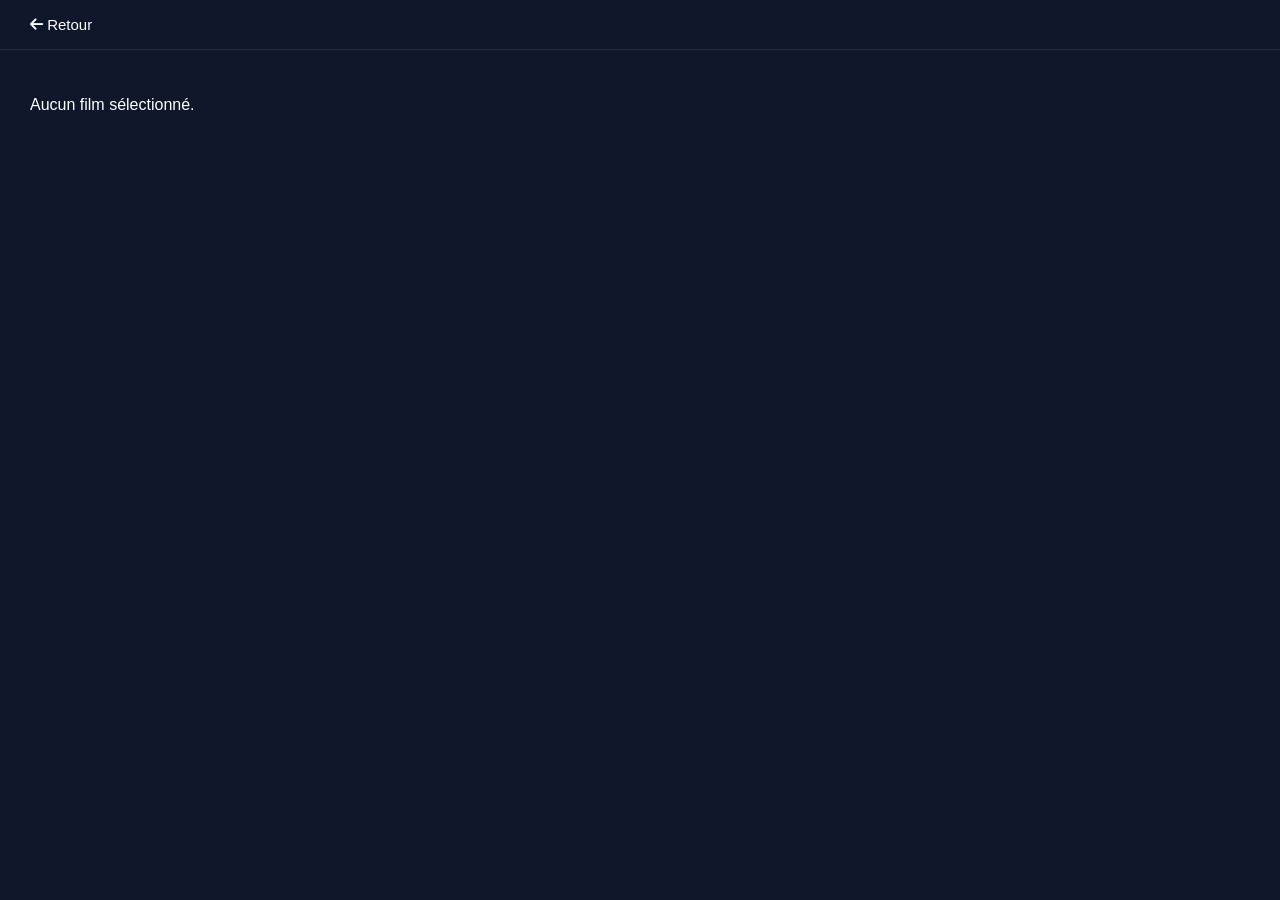
==== detail.html @ 46131086 "final commit : Ajout d’une fonctionnalité de recherche + mise à jour du ReadMe + simplification du c" ====
<!doctype html>
<html lang="fr">
  <head>
    <meta charset="UTF-8" />
    <meta name="viewport" content="width=device-width, initial-scale=1.0" />
    <title>Détail</title>
    <link rel="stylesheet" href="style.css" />
    <link
      rel="stylesheet"
      href="https://cdnjs.cloudflare.com/ajax/libs/font-awesome/6.5.0/css/all.min.css"
    />
  </head>
  <body>
    <header class="header">
      <a href="index.html" class="back-link"
        ><i class="fa-solid fa-arrow-left"></i> Retour</a
      >
    </header>
    <main id="app" class="container"></main>
    <script src="js/api.js"></script>
    <script src="js/detail.js"></script>
  </body>
</html>
---- style.css ----
* {
  box-sizing: border-box;
}

body {
  margin: 0;
  font-family: sans-serif;
  background: #0f172a;
  color: #fff;
}

.header {
  padding: 16px 30px;
  display: flex;
  align-items: center;
  gap: 20px;
  border-bottom: 1px solid rgba(255, 255, 255, 0.1);
}

.header h1 {
  margin: 0;
}

.header input {
  padding: 8px 14px;
  border-radius: 6px;
  border: 1px solid rgba(255, 255, 255, 0.2);
  background: rgba(255, 255, 255, 0.08);
  color: #fff;
  font-size: 14px;
  width: 260px;
}

.back-link {
  color: #fff;
  text-decoration: none;
  font-size: 15px;
}

.back-link:hover {
  color: #01b4e4;
}

.container {
  padding: 30px;
}

.section-head {
  display: flex;
  align-items: center;
  gap: 16px;
  margin-bottom: 20px;
}

.section-head h2 {
  margin: 0;
  color: #01b4e4;
}

select {
  padding: 6px 12px;
  border-radius: 6px;
  border: 1px solid rgba(255, 255, 255, 0.2);
  background: #1e293b;
  color: #fff;
  cursor: pointer;
}

.grid {
  display: grid;
  grid-template-columns: repeat(auto-fill, minmax(160px, 1fr));
  gap: 20px;
  margin-bottom: 40px;
}

.card {
  background: #1e293b;
  border-radius: 10px;
  overflow: hidden;
  position: relative;
  text-decoration: none;
  color: #fff;
  display: block;
  transition: transform 0.2s;
}

.card:hover {
  transform: translateY(-5px);
}

.card img {
  width: 100%;
  aspect-ratio: 2/3;
  object-fit: cover;
  display: block;
}

.card-body {
  padding: 10px;
}

.card-body h3 {
  margin: 0;
  font-size: 14px;
  white-space: nowrap;
  overflow: hidden;
  text-overflow: ellipsis;
}

.card-body p {
  margin: 4px 0 0;
  font-size: 12px;
  color: rgba(255, 255, 255, 0.5);
}

.badge {
  position: absolute;
  top: 8px;
  right: 8px;
  background: #032541;
  color: #01b4e4;
  border-radius: 999px;
  padding: 3px 8px;
  font-size: 11px;
  font-weight: bold;
}

.detail-hero {
  display: flex;
  gap: 40px;
  flex-wrap: wrap;
  margin-bottom: 40px;
}

.detail-poster {
  width: 260px;
  border-radius: 10px;
}

.detail-info h1 {
  margin: 0 0 8px;
}

.detail-info .detail-date {
  color: rgba(255, 255, 255, 0.5);
}

.detail-info .detail-note {
  color: #01b4e4;
  font-weight: bold;
}

.detail-info .detail-overview {
  line-height: 1.7;
  color: rgba(255, 255, 255, 0.8);
}

.genres {
  display: flex;
  flex-wrap: wrap;
  gap: 8px;
  margin: 12px 0;
}

.genre-tag {
  border: 1px solid #01b4e4;
  border-radius: 999px;
  padding: 3px 12px;
  font-size: 12px;
  color: #01b4e4;
}

.cast h2 {
  color: #01b4e4;
  margin-bottom: 20px;
}

.cast-grid {
  display: grid;
  grid-template-columns: repeat(auto-fill, minmax(110px, 1fr));
  gap: 16px;
}

.actor-card {
  text-align: center;
}

.actor-card img {
  width: 100%;
  aspect-ratio: 2/3;
  object-fit: cover;
  border-radius: 8px;
  margin-bottom: 6px;
}

.actor-card p {
  margin: 0;
  font-size: 13px;
  font-weight: bold;
}

.actor-card small {
  color: rgba(255, 255, 255, 0.5);
  font-size: 11px;
}

@media (max-width: 600px) {
  .container {
    padding: 16px;
  }

  .detail-poster {
    width: 100%;
  }
}
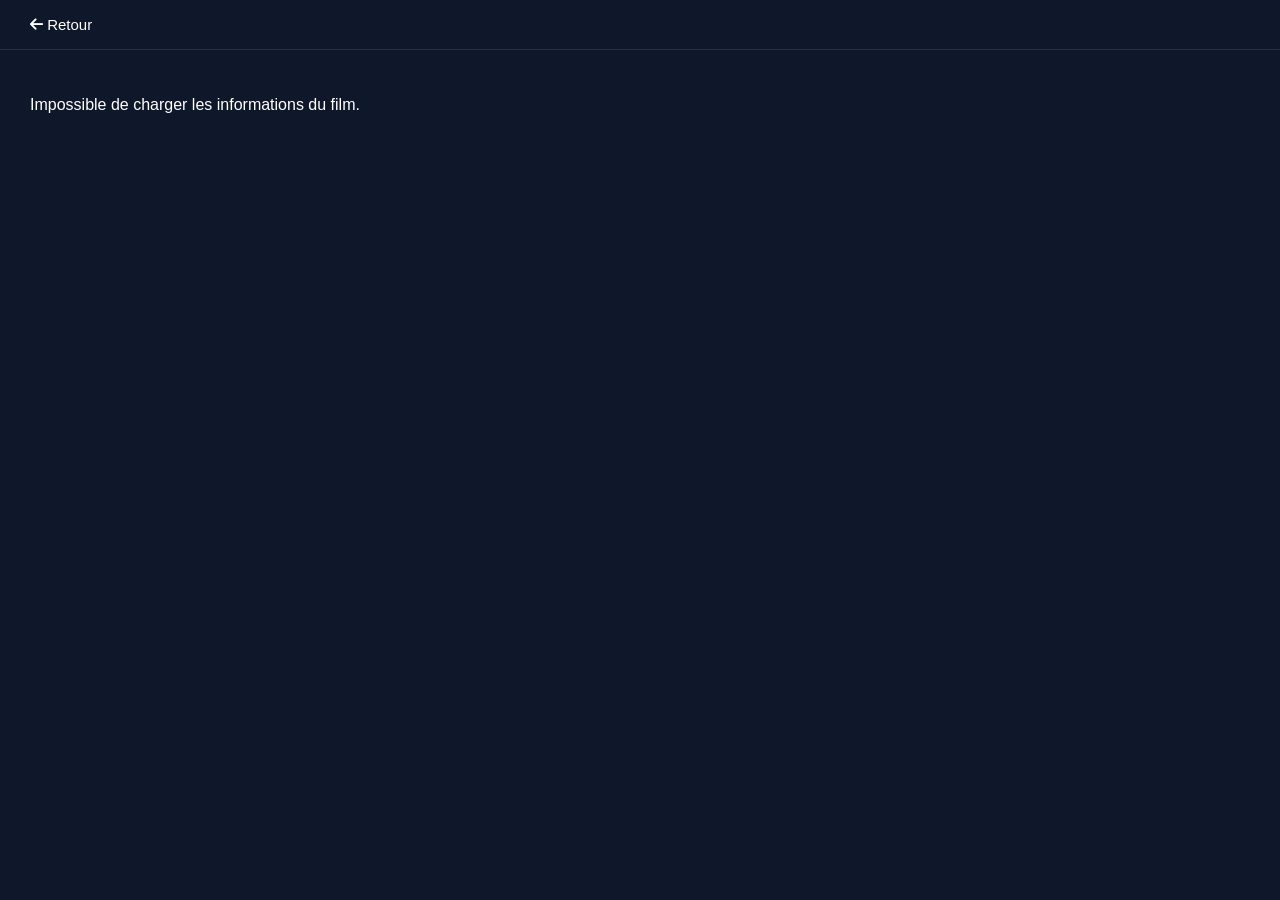
==== commit 809a2390: "Ajout de commentaires explicatifs + mise à jour du Markdown de répartion des fichiers" ====
--- a/detail.html
+++ b/detail.html
@@ -1,23 +1,23 @@
 <!doctype html>
 <html lang="fr">
   <head>
-    <meta charset="UTF-8" />
-    <meta name="viewport" content="width=device-width, initial-scale=1.0" />
-    <title>Détail</title>
-    <link rel="stylesheet" href="style.css" />
-    <link
-      rel="stylesheet"
-      href="https://cdnjs.cloudflare.com/ajax/libs/font-awesome/6.5.0/css/all.min.css"
-    />
+    <meta charset="UTF-8">
+    <meta name="viewport" content="width=device-width, initial-scale=1.0">
+    <meta name="description" content="CinéScope - Détail du film">
+    <title>CinéScope - Détail</title>
+    <link rel="stylesheet" href="style.css">
+    <link rel="stylesheet" href="https://cdnjs.cloudflare.com/ajax/libs/font-awesome/6.5.0/css/all.min.css">
   </head>
   <body>
     <header class="header">
-      <a href="index.html" class="back-link"
-        ><i class="fa-solid fa-arrow-left"></i> Retour</a
-      >
+      <!-- retour accueil -->
+      <a href="index.html" class="back-link">
+        <i class="fa-solid fa-arrow-left" aria-hidden="true"></i> Retour
+      </a>
     </header>
-    <main id="app" class="container"></main>
+    <!-- contenu injecté par detail.js -->
+    <main id="app" class="container" aria-live="polite"></main>
     <script src="js/api.js"></script>
     <script src="js/detail.js"></script>
   </body>
-</html>
+</html>
--- a/style.css
+++ b/style.css
@@ -9,6 +9,7 @@
   color: #fff;
 }
 
+/* ---- header ---- */
 .header {
   padding: 16px 30px;
   display: flex;
@@ -41,6 +42,7 @@
   color: #01b4e4;
 }
 
+/* ---- layout ---- */
 .container {
   padding: 30px;
 }
@@ -66,6 +68,7 @@
   cursor: pointer;
 }
 
+/* grille responsive automatique */
 .grid {
   display: grid;
   grid-template-columns: repeat(auto-fill, minmax(160px, 1fr));
@@ -73,6 +76,19 @@
   margin-bottom: 40px;
 }
 
+/* ---- animation ---- */
+@keyframes fadeInUp {
+  from {
+    opacity: 0; /* invisible au départ */
+    transform: translateY(20px); /* décalé 20px vers le bas */
+  }
+  to {
+    opacity: 1; /* complètement visible */
+    transform: translateY(0); /* position normale */
+  }
+}
+
+/* ---- carte ---- */
 .card {
   background: #1e293b;
   border-radius: 10px;
@@ -82,6 +98,8 @@
   color: #fff;
   display: block;
   transition: transform 0.2s;
+  /* durée : 0.4s | ease : progressif | both : applique dès le départ */
+  animation: fadeInUp 0.4s ease both;
 }
 
 .card:hover {
@@ -113,6 +131,7 @@
   color: rgba(255, 255, 255, 0.5);
 }
 
+/* note en badge absolu */
 .badge {
   position: absolute;
   top: 8px;
@@ -125,6 +144,7 @@
   font-weight: bold;
 }
 
+/* ---- page détail ---- */
 .detail-hero {
   display: flex;
   gap: 40px;
@@ -170,6 +190,7 @@
   color: #01b4e4;
 }
 
+/* ---- casting ---- */
 .cast h2 {
   color: #01b4e4;
   margin-bottom: 20px;
@@ -204,12 +225,62 @@
   font-size: 11px;
 }
 
-@media (max-width: 600px) {
+/* label accessible masqué visuellement */
+.sr-only {
+  position: absolute;
+  width: 1px;
+  height: 1px;
+  overflow: hidden;
+  clip: rect(0, 0, 0, 0);
+  white-space: nowrap;
+}
+
+/* ---- responsive ---- */
+@media (max-width: 768px) {
+  .header {
+    flex-direction: column;
+    align-items: flex-start;
+    padding: 16px 20px;
+  }
+
+  .header input {
+    width: 100%;
+  }
+
+  .section-head {
+    flex-direction: column;
+    align-items: flex-start;
+  }
+
+  .section-head select {
+    width: 100%;
+  }
+
+  .grid {
+    grid-template-columns: repeat(auto-fill, minmax(130px, 1fr));
+    gap: 14px;
+  }
+}
+
+@media (max-width: 480px) {
   .container {
     padding: 16px;
   }
 
+  .grid {
+    grid-template-columns: repeat(auto-fill, minmax(100px, 1fr));
+    gap: 10px;
+  }
+
   .detail-poster {
     width: 100%;
   }
-}
+
+  .detail-hero {
+    gap: 20px;
+  }
+
+  .cast-grid {
+    grid-template-columns: repeat(auto-fill, minmax(80px, 1fr));
+  }
+}
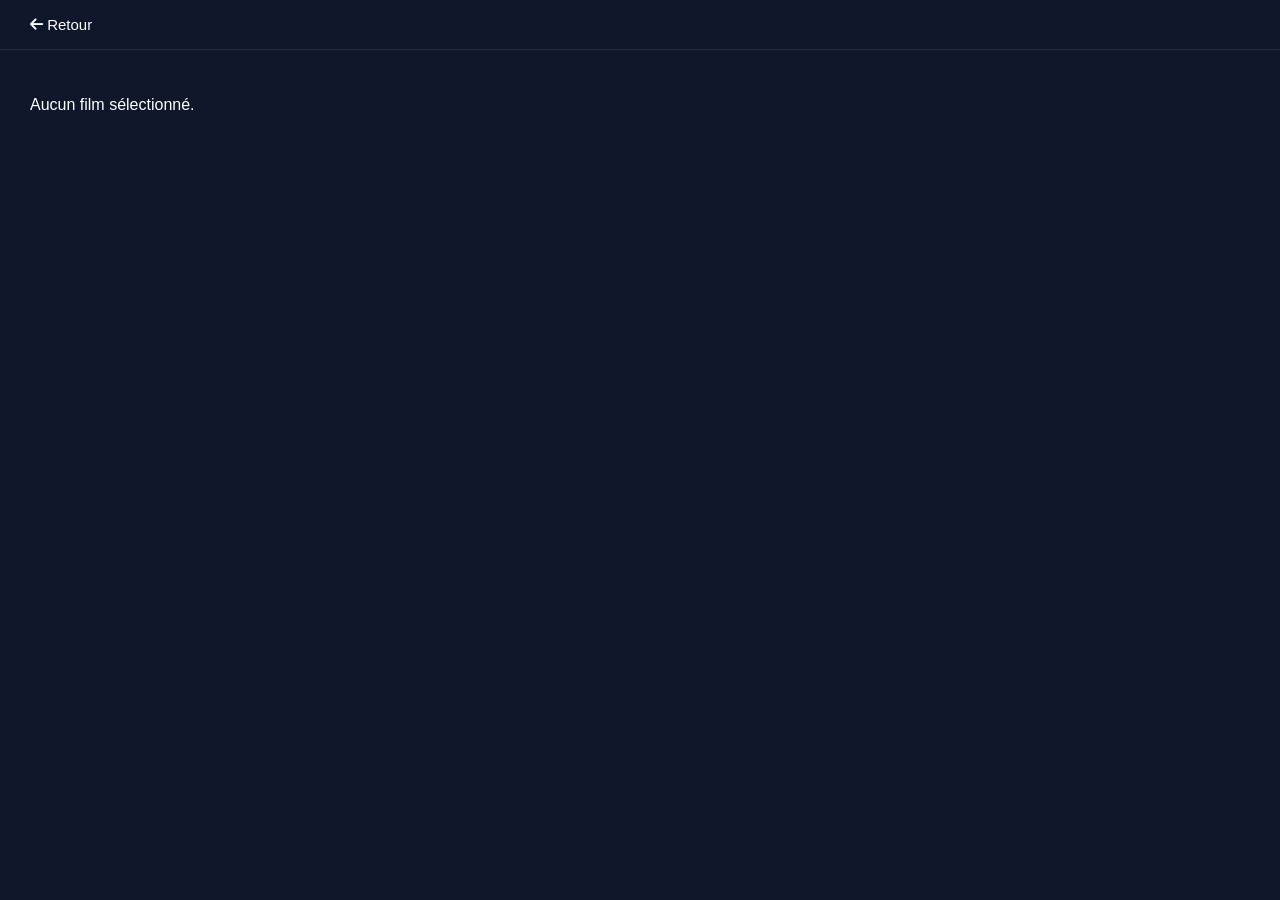
==== commit 5948a9dd: "isolation de la clé API dans config.js + corrections de petits bugs + mise à jour du Markdown de rép" ====
--- a/detail.html
+++ b/detail.html
@@ -17,6 +17,7 @@
     </header>
     <!-- contenu injecté par detail.js -->
     <main id="app" class="container" aria-live="polite"></main>
+    <script src="js/config.js"></script>
     <script src="js/api.js"></script>
     <script src="js/detail.js"></script>
   </body>
--- a/style.css
+++ b/style.css
@@ -284,3 +284,56 @@
     grid-template-columns: repeat(auto-fill, minmax(80px, 1fr));
   }
 }
+
+/* ---- responsive ---- */
+
+/* tablette */
+@media (max-width: 768px) {
+  .header {
+    flex-direction: column;
+    align-items: flex-start;
+    padding: 16px 20px;
+  }
+
+  .header input {
+    width: 100%;
+  }
+
+  .section-head {
+    flex-direction: column;
+    align-items: flex-start;
+  }
+
+  .section-head select {
+    width: 100%;
+  }
+
+  .grid {
+    grid-template-columns: repeat(auto-fill, minmax(130px, 1fr));
+    gap: 14px;
+  }
+}
+
+/* mobile */
+@media (max-width: 480px) {
+  .container {
+    padding: 16px;
+  }
+
+  .grid {
+    grid-template-columns: repeat(auto-fill, minmax(100px, 1fr));
+    gap: 10px;
+  }
+
+  .detail-poster {
+    width: 100%;
+  }
+
+  .detail-hero {
+    gap: 20px;
+  }
+
+  .cast-grid {
+    grid-template-columns: repeat(auto-fill, minmax(80px, 1fr));
+  }
+}
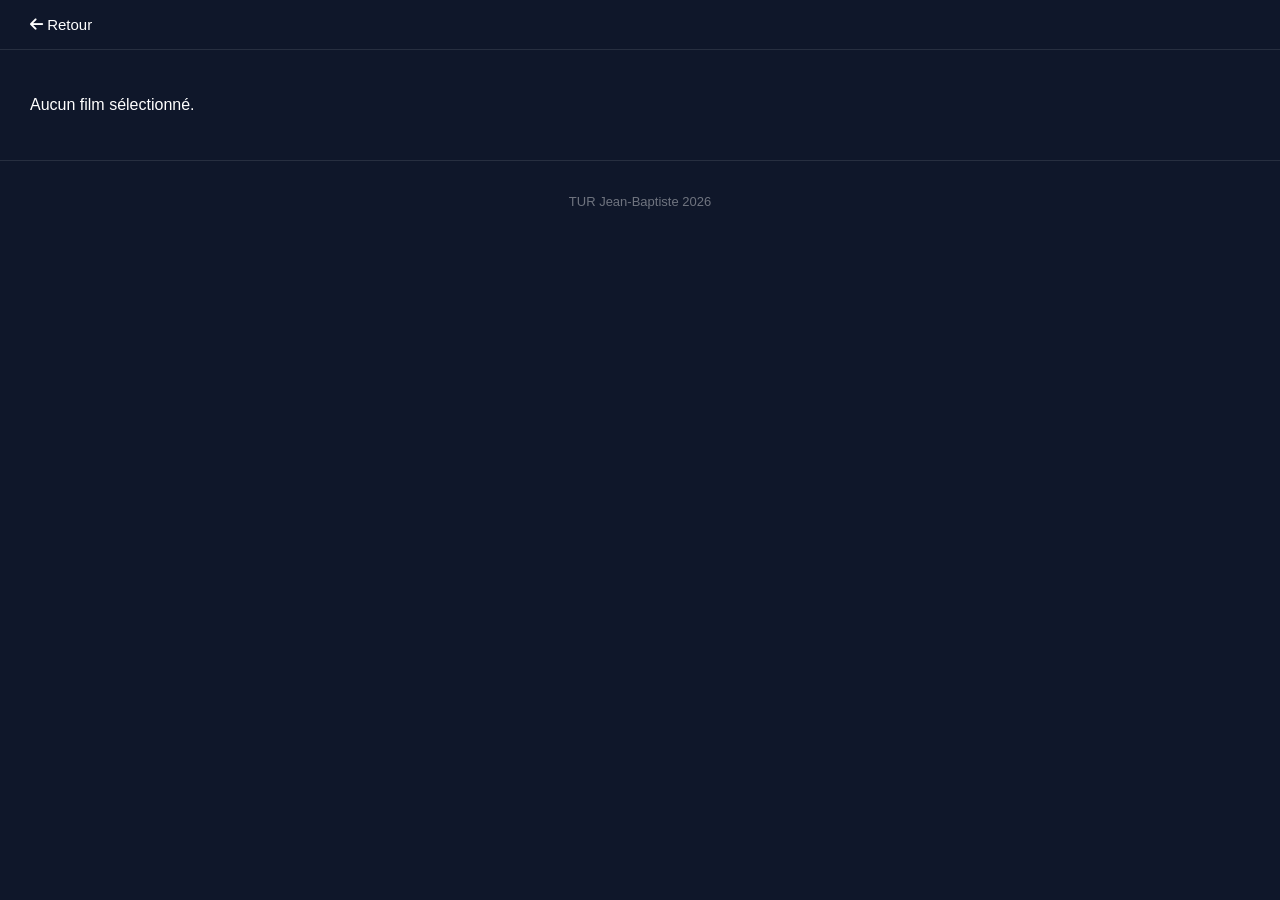
==== commit fea509a8: "ajout d'un footer avec année dynamique dans le detail.html" ====
--- a/detail.html
+++ b/detail.html
@@ -17,6 +17,13 @@
     </header>
     <!-- contenu injecté par detail.js -->
     <main id="app" class="container" aria-live="polite"></main>
+    <!-- footer + année dynamique -->
+    <footer class="footer">
+      <p>TUR Jean-Baptiste <span id="year"></span></p>
+      <script>
+        document.getElementById("year").textContent = new Date().getFullYear();
+      </script>
+    </footer>
     <script src="js/config.js"></script>
     <script src="js/api.js"></script>
     <script src="js/detail.js"></script>
--- a/style.css
+++ b/style.css
@@ -235,54 +235,13 @@
   white-space: nowrap;
 }
 
-/* ---- responsive ---- */
-@media (max-width: 768px) {
-  .header {
-    flex-direction: column;
-    align-items: flex-start;
-    padding: 16px 20px;
-  }
-
-  .header input {
-    width: 100%;
-  }
-
-  .section-head {
-    flex-direction: column;
-    align-items: flex-start;
-  }
-
-  .section-head select {
-    width: 100%;
-  }
-
-  .grid {
-    grid-template-columns: repeat(auto-fill, minmax(130px, 1fr));
-    gap: 14px;
-  }
-}
-
-@media (max-width: 480px) {
-  .container {
-    padding: 16px;
-  }
-
-  .grid {
-    grid-template-columns: repeat(auto-fill, minmax(100px, 1fr));
-    gap: 10px;
-  }
-
-  .detail-poster {
-    width: 100%;
-  }
-
-  .detail-hero {
-    gap: 20px;
-  }
-
-  .cast-grid {
-    grid-template-columns: repeat(auto-fill, minmax(80px, 1fr));
-  }
+/* ---- footer ---- */
+.footer {
+  text-align: center;
+  padding: 20px;
+  color: rgba(255, 255, 255, 0.4);
+  font-size: 13px;
+  border-top: 1px solid rgba(255, 255, 255, 0.1);
 }
 
 /* ---- responsive ---- */
